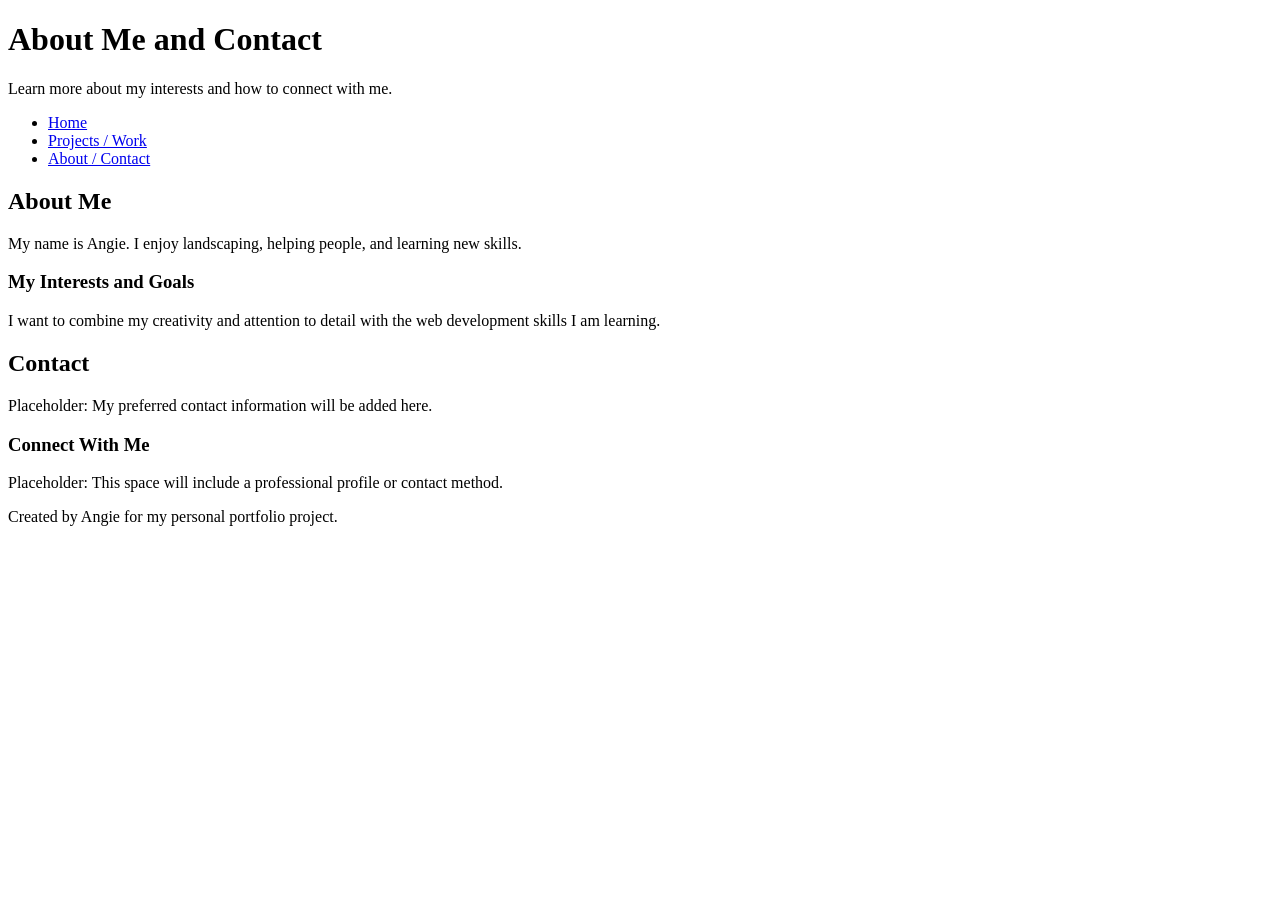
==== about.html @ d6b581f9 "Add files via upload" ====
<!DOCTYPE html>
<html lang="en">
<head>
  <meta charset="UTF-8">
  <meta name="viewport" content="width=device-width, initial-scale=1.0">
  <title>About and Contact | Angie's Portfolio</title>
</head>
<body>
<header>
  <h1>About Me and Contact</h1>
  <p>Learn more about my interests and how to connect with me.</p>

  <nav aria-label="Main navigation">
    <ul>
      <li><a href="index.html">Home</a></li>
      <li><a href="projects.html">Projects / Work</a></li>
      <li><a href="about.html">About / Contact</a></li>
    </ul>
  </nav>
</header>
<main>
  <section>
    <h2>About Me</h2>
    <p>My name is Angie. I enjoy landscaping, helping people, and learning new skills.</p>

    <h3>My Interests and Goals</h3>
    <p>I want to combine my creativity and attention to detail with the web development skills I am learning.</p>
  </section>

  <section>
    <h2>Contact</h2>
    <p>Placeholder: My preferred contact information will be added here.</p>

    <h3>Connect With Me</h3>
    <p>Placeholder: This space will include a professional profile or contact method.</p>
  </section>
</main>

<footer>
  <p>Created by Angie for my personal portfolio project.</p>
</footer>
</body>
</html>
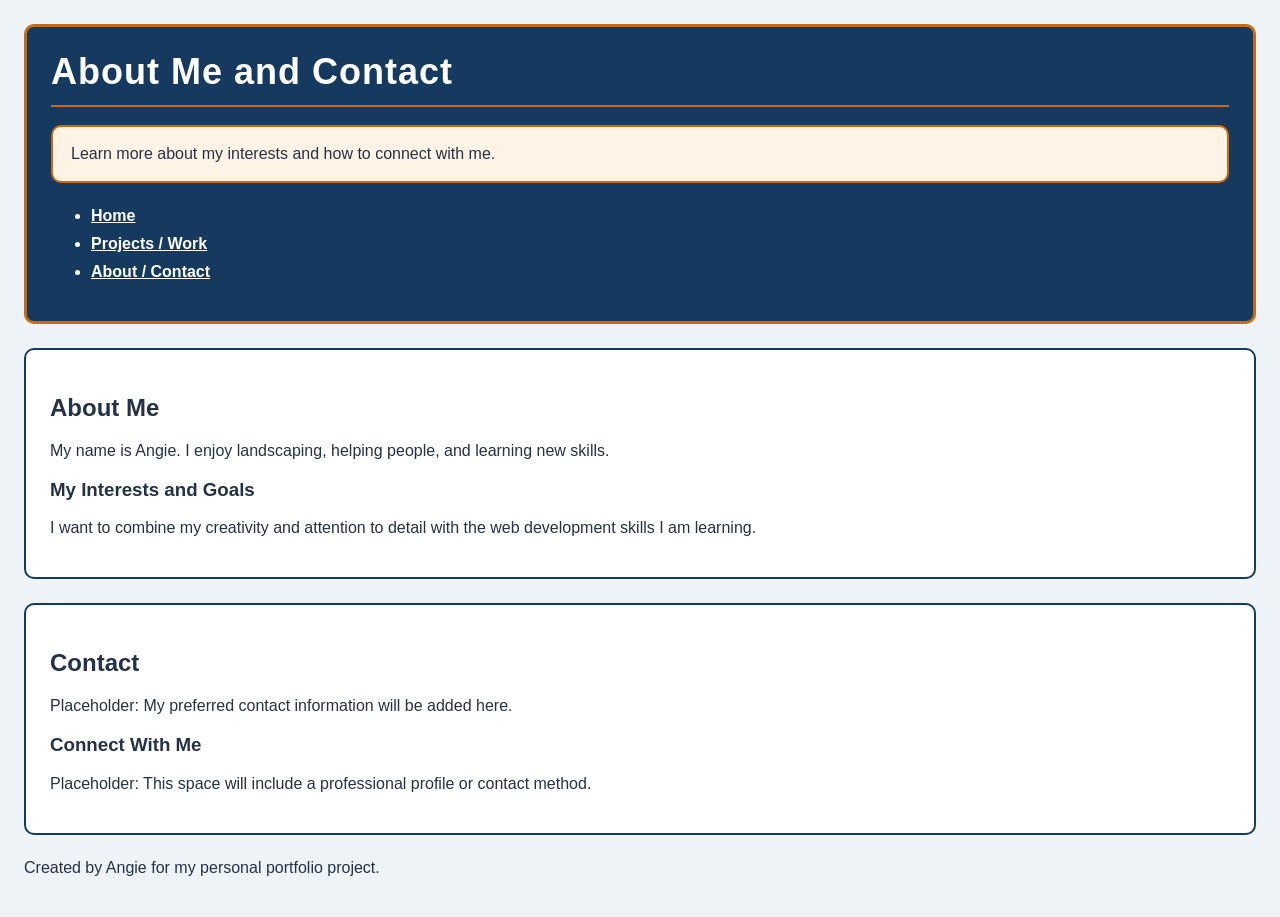
==== commit 568ef375: "Enhance about.html with CSS link and IDs Added a link to the stylesheet and updated HTML structure." ====
--- a/about.html
+++ b/about.html
@@ -4,11 +4,12 @@
   <meta charset="UTF-8">
   <meta name="viewport" content="width=device-width, initial-scale=1.0">
   <title>About and Contact | Angie's Portfolio</title>
+  <link rel="stylesheet" href="styles.css">
 </head>
 <body>
 <header>
-  <h1>About Me and Contact</h1>
-  <p>Learn more about my interests and how to connect with me.</p>
+<h1 id="page-title">About Me and Contact</h1>
+<p class="intro">Learn more about my interests and how to connect with me.</p>
 
   <nav aria-label="Main navigation">
     <ul>
@@ -40,4 +41,4 @@
   <p>Created by Angie for my personal portfolio project.</p>
 </footer>
 </body>
-</html>+</html>
--- a/styles.css
+++ b/styles.css
@@ -0,0 +1,50 @@
+body {
+  font-family: Arial, sans-serif;
+  background-color: #eef3f8;
+  color: #243247;
+  margin: 0;
+  padding: 24px;
+}
+
+header {
+  background-color: #163a5f;
+  color: #ffffff;
+  margin: 0 0 24px;
+  padding: 24px;
+  border: 3px solid #c76a14;
+  border-radius: 10px;
+}
+
+section {
+  background-color: #ffffff;
+  margin: 0 0 24px;
+  padding: 24px;
+  border: 2px solid #163a5f;
+  border-radius: 10px;
+}
+
+nav a {
+  color: #ffffff;
+  font-weight: bold;
+}
+
+nav li {
+  margin-bottom: 10px;
+}
+
+.intro {
+  background-color: #fff3e5;
+  color: #243247;
+  margin: 0 0 24px;
+  padding: 18px;
+  border: 2px solid #c76a14;
+  border-radius: 10px;
+}
+
+#page-title {
+  font-size: 36px;
+  letter-spacing: 1px;
+  margin: 0 0 18px;
+  padding: 0 0 12px;
+  border-bottom: 2px solid #c76a14;
+}
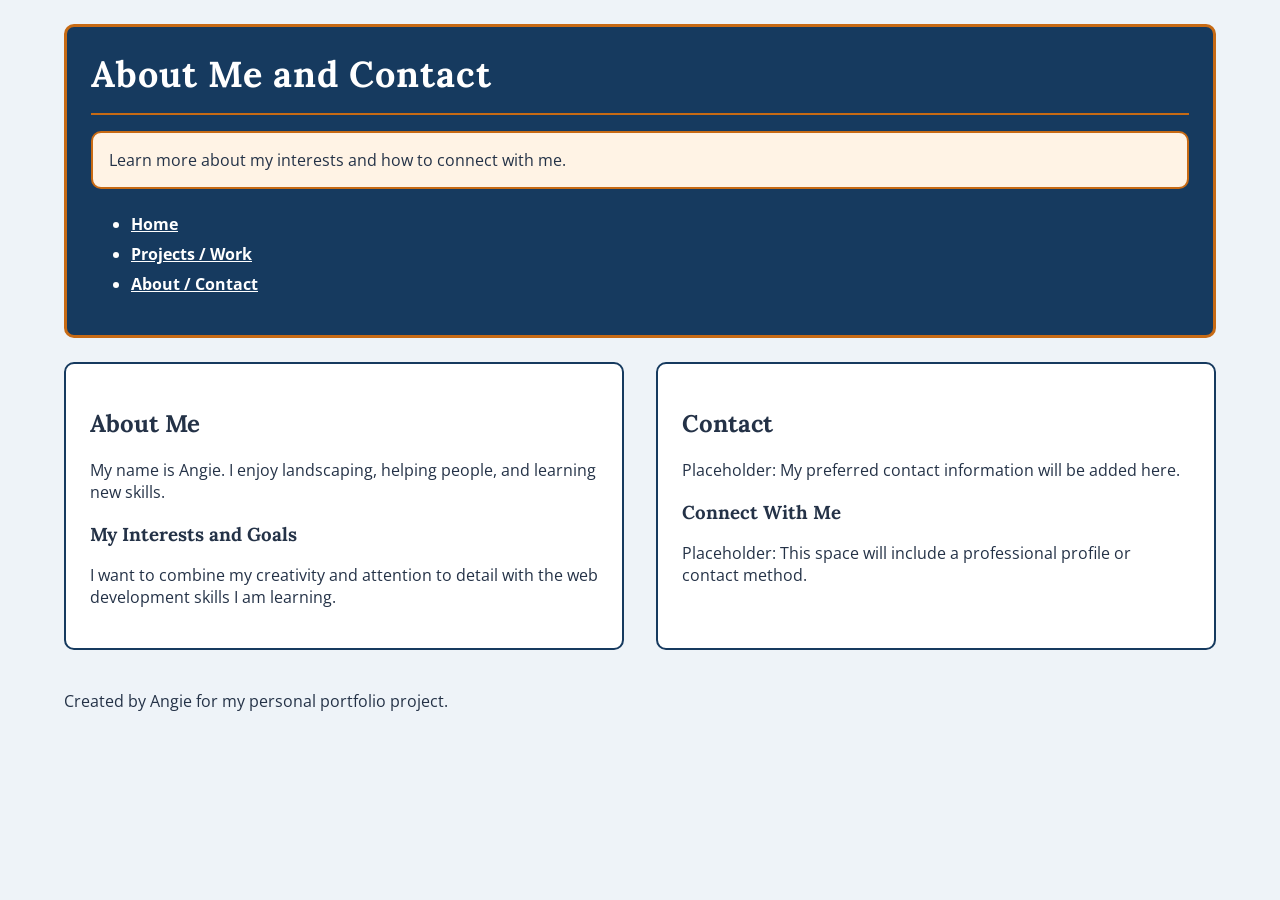
==== commit 9fcc254b: "Add responsive layout to About page Added a class to the main element for layout styling." ====
--- a/about.html
+++ b/about.html
@@ -19,7 +19,7 @@
     </ul>
   </nav>
 </header>
-<main>
+<main class="page-layout">
   <section>
     <h2>About Me</h2>
     <p>My name is Angie. I enjoy landscaping, helping people, and learning new skills.</p>
--- a/styles.css
+++ b/styles.css
@@ -1,5 +1,6 @@
+@import url('https://fonts.googleapis.com/css2?family=Lora:wght@400;700&family=Open+Sans:wght@400;700&display=swap');
 body {
-  font-family: Arial, sans-serif;
+  font-family: 'Open Sans', sans-serif;
   background-color: #eef3f8;
   color: #243247;
   margin: 0;
@@ -29,14 +30,14 @@
 }
 
 nav li {
-  margin-bottom: 10px;
+margin-bottom: 8px;
 }
 
 .intro {
   background-color: #fff3e5;
   color: #243247;
   margin: 0 0 24px;
-  padding: 18px;
+  padding: 16px;
   border: 2px solid #c76a14;
   border-radius: 10px;
 }
@@ -44,7 +45,34 @@
 #page-title {
   font-size: 36px;
   letter-spacing: 1px;
-  margin: 0 0 18px;
-  padding: 0 0 12px;
+  margin: 0 0 16px;
+  padding: 0 0 16px;
   border-bottom: 2px solid #c76a14;
 }
+
+h1, h2, h3 {
+  font-family: 'Lora', serif;
+}
+
+.page-layout {
+  display: grid;
+  grid-template-columns: minmax(0, 1fr);
+  gap: 24px;
+}
+
+@media (min-width: 768px) {
+  .page-layout {
+    grid-template-columns: repeat(2, minmax(0, 1fr));
+  }
+}
+
+@media (min-width: 1200px) {
+  body {
+    max-width: 1152px;
+    margin: 0 auto;
+  }
+
+  .page-layout {
+    gap: 32px;
+  }
+}
